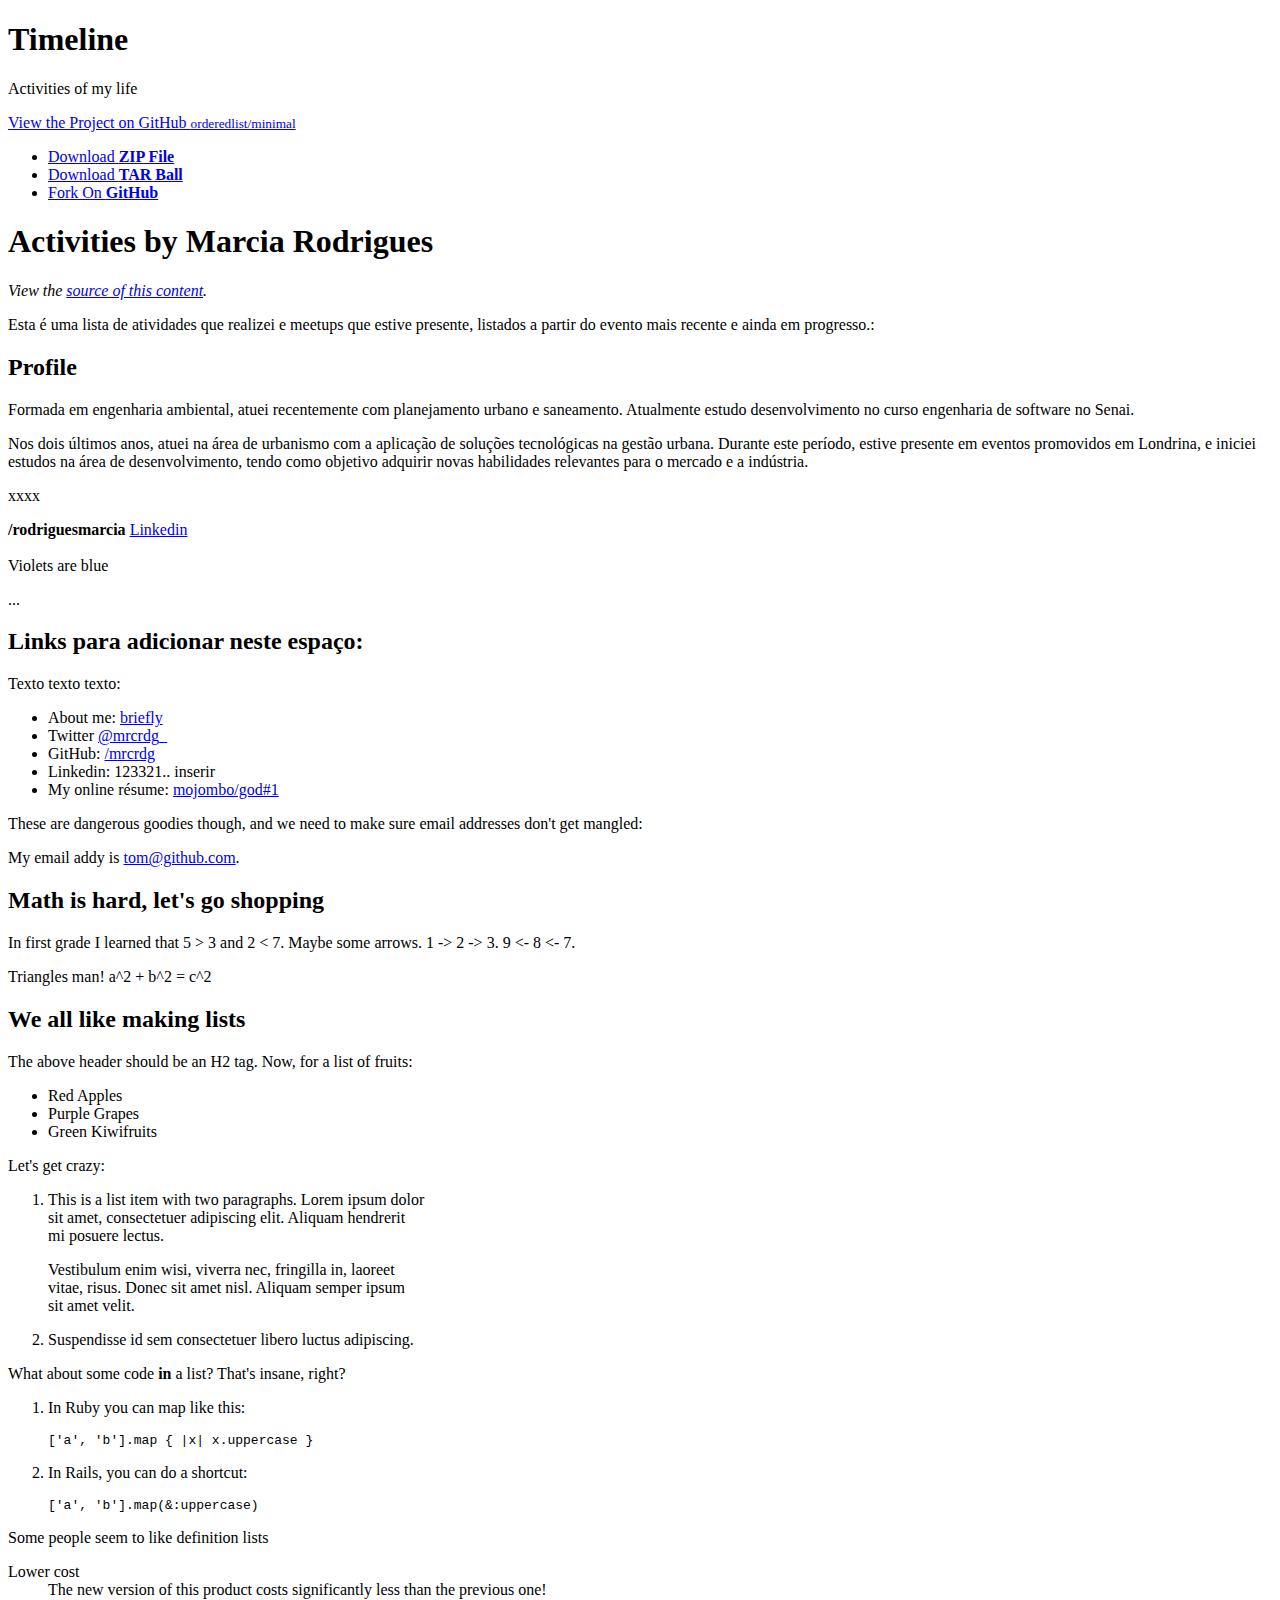
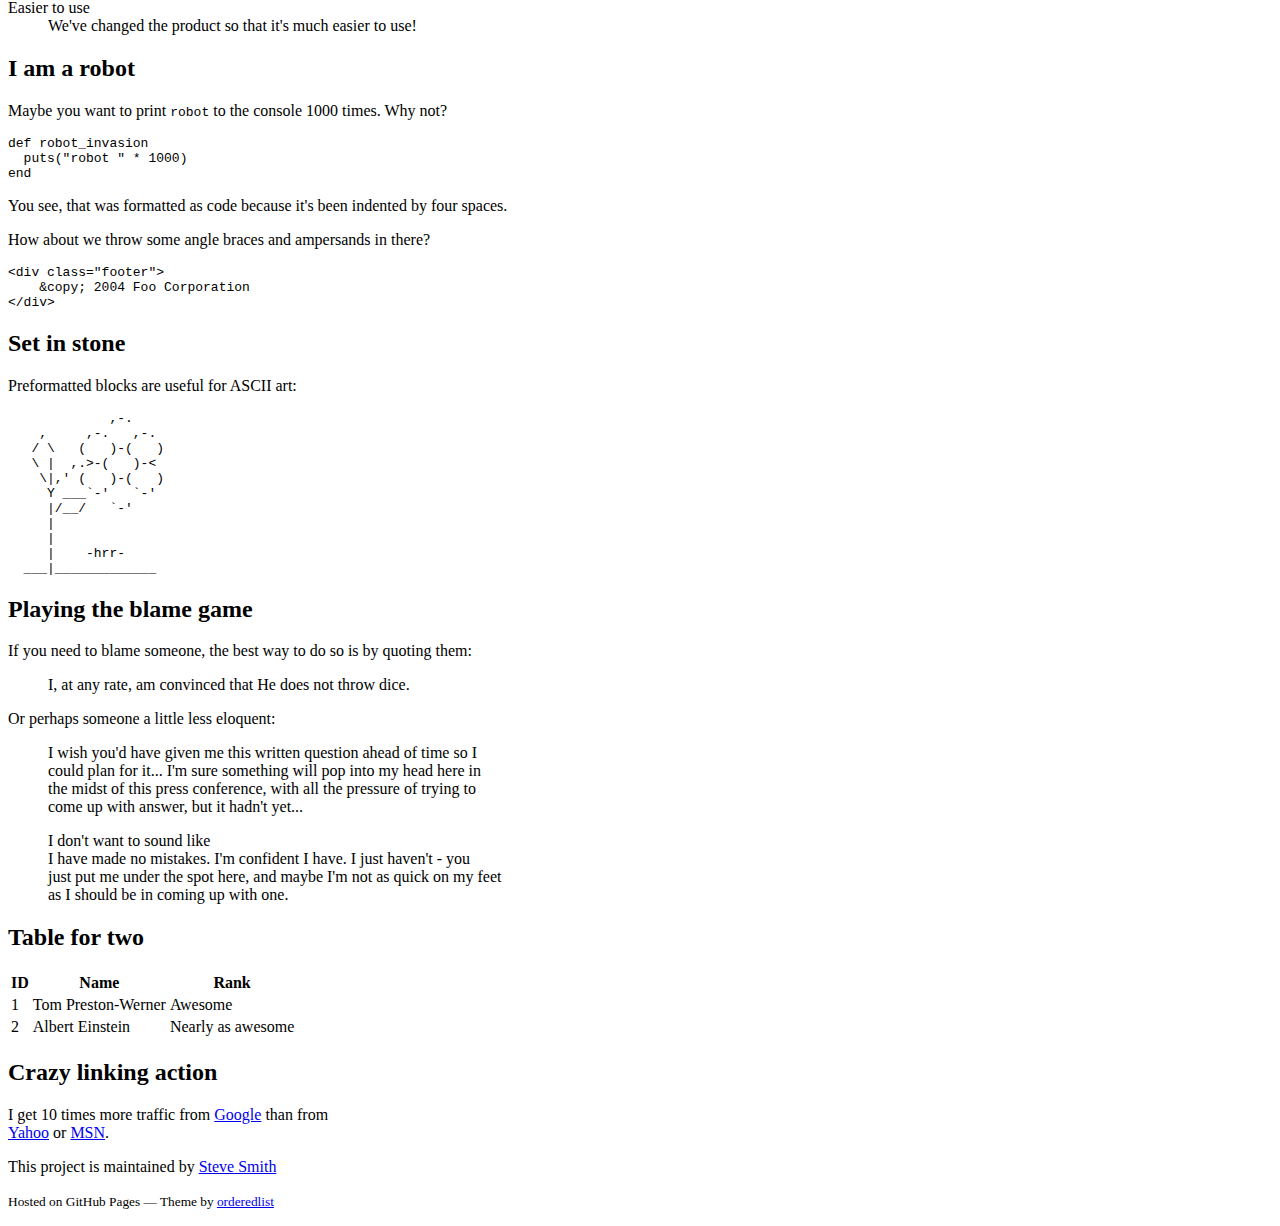
==== index.html @ 12966c2a "Inserted first info" ====
<!doctype html>
<html>
  <head>
    <meta charset="utf-8">
    <meta http-equiv="X-UA-Compatible" content="chrome=1">
    <title>Activities by Marcia Rodrigues</title>

    <link rel="stylesheet" href="stylesheets/styles.css">
    <link rel="stylesheet" href="stylesheets/pygment_trac.css">
    <meta name="viewport" content="width=device-width">
    <!--[if lt IE 9]>
    <script src="//html5shiv.googlecode.com/svn/trunk/html5.js"></script>
    <![endif]-->
  </head>
  <body>
    <div class="wrapper">
      <header>
        <h1>Timeline</h1>
        <p>Activities of my life</p>
        <p class="view"><a href="http://github.com/orderedlist/minimal">View the Project on GitHub <small>orderedlist/minimal</small></a></p>
        <ul>
          <li><a href="https://github.com/orderedlist/minimal/zipball/master">Download <strong>ZIP File</strong></a></li>
          <li><a href="https://github.com/orderedlist/minimal/tarball/master">Download <strong>TAR Ball</strong></a></li>
          <li><a href="http://github.com/orderedlist/minimal">Fork On <strong>GitHub</strong></a></li>
        </ul>
      </header>
      <section>
        <h1>Activities by Marcia Rodrigues</h1>

        <p><em>View the <a href="http://github.github.com/github-flavored-markdown/sample_content.html">source of this content</a>.</em></p>

        <p>Esta é uma lista de atividades que realizei e meetups que estive presente, listados a partir do evento mais recente e ainda em progresso.:</p>

        <h2>Profile</h2>

        <p>Formada em engenharia ambiental, atuei recentemente com planejamento urbano e saneamento. Atualmente estudo desenvolvimento no curso engenharia de software no Senai.<br>
        <p>Nos dois últimos anos, atuei na área de urbanismo com a aplicação de soluções tecnológicas na gestão urbana. Durante este período, estive presente em eventos promovidos em Londrina, e iniciei estudos na área de desenvolvimento, tendo como objetivo adquirir novas habilidades relevantes para o mercado e a indústria. </p>

        <p>xxxx</p>

        <p><strong>/rodriguesmarcia</strong> <a href="https://www.linkedin.com/in/rodriguesmarcia/" class="issue-link" title="Professional Page?">Linkedin</a></li><br><br>
        Violets are blue</p>

        <p>...</p>

        <h2>Links para adicionar neste espaço:</h2>

        <p>Texto texto texto:</p>

        <ul>
          <li>About me: <a href="https://about.me/marciarodrigues" class="commit-link">briefly</a></li>
          <li>Twitter <a href="https://twitter.com/mrcrdg_" class="commit-link">@mrcrdg_</a></li>
          <li>GitHub: <a href="https://github.com/mrcrdg" class="issue-link" title="Baseline: What is up in the air right now?">/mrcrdg</a></li>
          <li>Linkedin: 123321.. inserir</li>
          <li>My online résume: <a href="https://github.com/mojombo/god/issues/1" class="issue-link" title="The server is not available (or you do not have permissions to access it)">mojombo/god#1</a></li>
        </ul>

        <p>These are dangerous goodies though, and we need to make sure email addresses don't get mangled:</p>

        <p>My email addy is <a href="mailto:tom@github.com">tom@github.com</a>.</p>

        <h2>Math is hard, let's go shopping</h2>

        <p>In first grade I learned that 5 &gt; 3 and 2 &lt; 7. Maybe some arrows. 1 -&gt; 2 -&gt; 3. 9 &lt;- 8 &lt;- 7.</p>

        <p>Triangles man! a^2 + b^2 = c^2</p>

        <h2>We all like making lists</h2>

        <p>The above header should be an H2 tag. Now, for a list of fruits:</p>

        <ul>
          <li>Red Apples</li>
          <li>Purple Grapes</li>
          <li>Green Kiwifruits</li>
        </ul>

        <p>Let's get crazy:</p>

        <ol>
          <li>
            <p>This is a list item with two paragraphs. Lorem ipsum dolor<br>
            sit amet, consectetuer adipiscing elit. Aliquam hendrerit<br>
            mi posuere lectus.</p>

            <p>Vestibulum enim wisi, viverra nec, fringilla in, laoreet<br>
            vitae, risus. Donec sit amet nisl. Aliquam semper ipsum<br>
            sit amet velit.</p>
          </li>
          <li><p>Suspendisse id sem consectetuer libero luctus adipiscing.</p></li>
        </ol>

        <p>What about some code <strong>in</strong> a list? That's insane, right?</p>

        <ol>
          <li>
            <p>In Ruby you can map like this:</p>

            <pre><code>['a', 'b'].map { |x| x.uppercase }</code></pre>
          </li>
          <li>
            <p>In Rails, you can do a shortcut:</p>

            <pre><code>['a', 'b'].map(&amp;:uppercase)</code></pre>
          </li>
        </ol>

        <p>Some people seem to like definition lists</p>

        <dl>
          <dt>Lower cost</dt>
          <dd>The new version of this product costs significantly less than the previous one!</dd>
          <dt>Easier to use</dt>
          <dd>We've changed the product so that it's much easier to use!</dd>
        </dl>

        <h2>I am a robot</h2>

        <p>Maybe you want to print <code>robot</code> to the console 1000 times. Why not?</p>

        <pre><code>def robot_invasion
  puts("robot " * 1000)
end
</code></pre>

        <p>You see, that was formatted as code because it's been indented by four spaces.</p>

        <p>How about we throw some angle braces and ampersands in there?</p>

        <pre><code>&lt;div class="footer"&gt;
    &amp;copy; 2004 Foo Corporation
&lt;/div&gt;
</code></pre>

        <h2>Set in stone</h2>

        <p>Preformatted blocks are useful for ASCII art:</p>

        <pre>             ,-.
    ,     ,-.   ,-.
   / \   (   )-(   )
   \ |  ,.&gt;-(   )-&lt;
    \|,' (   )-(   )
     Y ___`-'   `-'
     |/__/   `-'
     |
     |
     |    -hrr-
  ___|_____________
</pre>

        <h2>Playing the blame game</h2>

        <p>If you need to blame someone, the best way to do so is by quoting them:</p>

        <blockquote>
        <p>I, at any rate, am convinced that He does not throw dice.</p>
        </blockquote>

        <p>Or perhaps someone a little less eloquent:</p>

        <blockquote>
        <p>I wish you'd have given me this written question ahead of time so I<br>
        could plan for it... I'm sure something will pop into my head here in<br>
        the midst of this press conference, with all the pressure of trying to<br>
        come up with answer, but it hadn't yet...</p>

        <p>I don't want to sound like<br>
        I have made no mistakes. I'm confident I have. I just haven't - you<br>
        just put me under the spot here, and maybe I'm not as quick on my feet<br>
        as I should be in coming up with one.</p>
        </blockquote>

        <h2>Table for two</h2>

        <table>
          <tbody>
        <tr>
            <th>ID</th>
        <th>Name</th>
        <th>Rank</th>
          </tr>
          <tr>
            <td>1</td>
        <td>Tom Preston-Werner</td>
        <td>Awesome</td>
          </tr>
          <tr>
            <td>2</td>
        <td>Albert Einstein</td>
        <td>Nearly as awesome</td>
          </tr>
        </tbody>
        </table>

        <h2>Crazy linking action</h2>

        <p>I get 10 times more traffic from <a href="http://google.com/" title="Google">Google</a> than from<br>
        <a href="http://search.yahoo.com/" title="Yahoo Search">Yahoo</a> or <a href="http://search.msn.com/" title="MSN Search">MSN</a>.</p>
      </section>
      <footer>
        <p>This project is maintained by <a href="http://github.com/orderedlist">Steve Smith</a></p>
        <p><small>Hosted on GitHub Pages &mdash; Theme by <a href="https://github.com/orderedlist">orderedlist</a></small></p>
      </footer>
    </div>
    <script src="javascripts/scale.fix.js"></script>
  </body>
</html>
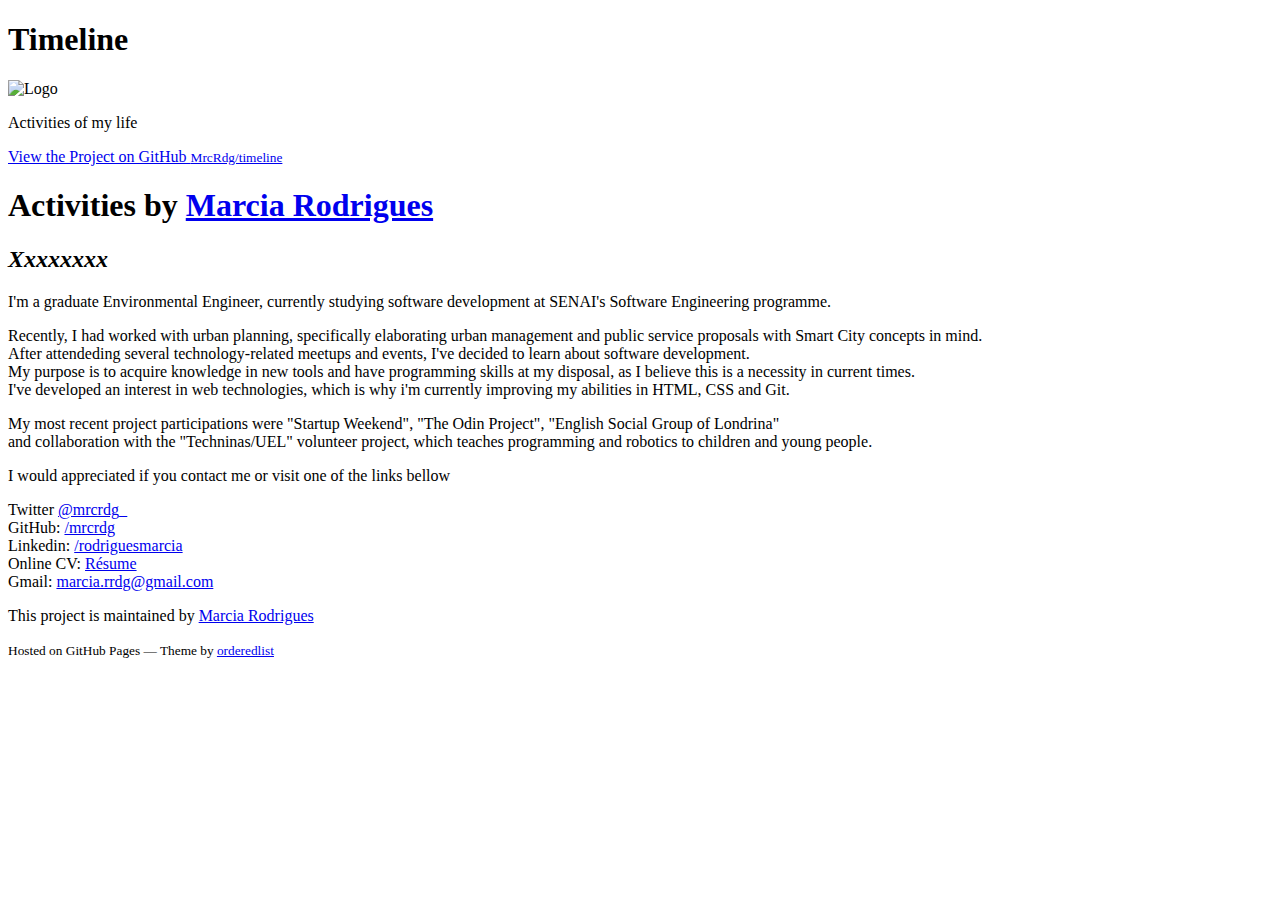
==== commit 5fe75efe: "English version and compressed info" ====
--- a/index.html
+++ b/index.html
@@ -16,190 +16,38 @@
     <div class="wrapper">
       <header>
         <h1>Timeline</h1>
+        <img src="http://placekitten.com/400/400" alt="Logo">
         <p>Activities of my life</p>
-        <p class="view"><a href="http://github.com/orderedlist/minimal">View the Project on GitHub <small>orderedlist/minimal</small></a></p>
-        <ul>
-          <li><a href="https://github.com/orderedlist/minimal/zipball/master">Download <strong>ZIP File</strong></a></li>
-          <li><a href="https://github.com/orderedlist/minimal/tarball/master">Download <strong>TAR Ball</strong></a></li>
-          <li><a href="http://github.com/orderedlist/minimal">Fork On <strong>GitHub</strong></a></li>
-        </ul>
+        <p class="view"><a href="https://github.com/mrcrdg/mrcrdg.github.io">View the Project on GitHub <small>MrcRdg/timeline</small></a></p>
+
       </header>
       <section>
-        <h1>Activities by Marcia Rodrigues</h1>
+        <h1><strong>Activities by <a href="https://about.me/marciarodrigues">Marcia Rodrigues</a></strong></h1>
 
-        <p><em>View the <a href="http://github.github.com/github-flavored-markdown/sample_content.html">source of this content</a>.</em></p>
+        <p><em><h2>Xxxxxxxx</h2></em></p>
 
-        <p>Esta é uma lista de atividades que realizei e meetups que estive presente, listados a partir do evento mais recente e ainda em progresso.:</p>
+        <p>I'm a graduate Environmental Engineer, currently studying software development at SENAI's Software Engineering programme.</p>
 
-        <h2>Profile</h2>
+        <p>Recently, I had worked with urban planning, specifically elaborating urban management and public service proposals with Smart City concepts in mind.<br>
+          After attendeding several technology-related meetups and events, I've decided to learn about software development.<br>
+          My purpose is to acquire knowledge in new tools and have programming skills at my disposal, as I believe this is a necessity in current times.<br>
+          I've developed an interest in web technologies, which is why i'm currently improving my abilities in HTML, CSS and Git.</p>
 
-        <p>Formada em engenharia ambiental, atuei recentemente com planejamento urbano e saneamento. Atualmente estudo desenvolvimento no curso engenharia de software no Senai.<br>
-        <p>Nos dois últimos anos, atuei na área de urbanismo com a aplicação de soluções tecnológicas na gestão urbana. Durante este período, estive presente em eventos promovidos em Londrina, e iniciei estudos na área de desenvolvimento, tendo como objetivo adquirir novas habilidades relevantes para o mercado e a indústria. </p>
+         <p>My most recent project participations were "Startup Weekend", "The Odin Project", "English Social Group of Londrina"<br>
+            and collaboration with the "Techninas/UEL" volunteer project, which teaches programming and robotics to children and young people.</p>
 
-        <p>xxxx</p>
+         <p>I would appreciated if you contact me or visit one of the links bellow</p>
 
-        <p><strong>/rodriguesmarcia</strong> <a href="https://www.linkedin.com/in/rodriguesmarcia/" class="issue-link" title="Professional Page?">Linkedin</a></li><br><br>
-        Violets are blue</p>
+         <p>Twitter <a href="https://twitter.com/mrcrdg_" class="commit-link">@mrcrdg_</a></br>
+         GitHub: <a href="https://github.com/mrcrdg" class="issue-link" title="Baseline: What is up in the air right now?">/mrcrdg</a><br>
+         Linkedin: <a href="https://www.linkedin.com/in/rodriguesmarcia/" class="commit-link">/rodriguesmarcia</a><br>
+         Online CV: <a href="https://github.com/mrcrdg" class="issue-link" title="Ainda não disponível, preciso fazer outra pagina de acesso)">Résume</a><br>
+         Gmail: <a href="mailto:marcia.rrdg@gmail.com">marcia.rrdg@gmail.com</a></p>
 
-        <p>...</p>
 
-        <h2>Links para adicionar neste espaço:</h2>
-
-        <p>Texto texto texto:</p>
-
-        <ul>
-          <li>About me: <a href="https://about.me/marciarodrigues" class="commit-link">briefly</a></li>
-          <li>Twitter <a href="https://twitter.com/mrcrdg_" class="commit-link">@mrcrdg_</a></li>
-          <li>GitHub: <a href="https://github.com/mrcrdg" class="issue-link" title="Baseline: What is up in the air right now?">/mrcrdg</a></li>
-          <li>Linkedin: 123321.. inserir</li>
-          <li>My online résume: <a href="https://github.com/mojombo/god/issues/1" class="issue-link" title="The server is not available (or you do not have permissions to access it)">mojombo/god#1</a></li>
-        </ul>
-
-        <p>These are dangerous goodies though, and we need to make sure email addresses don't get mangled:</p>
-
-        <p>My email addy is <a href="mailto:tom@github.com">tom@github.com</a>.</p>
-
-        <h2>Math is hard, let's go shopping</h2>
-
-        <p>In first grade I learned that 5 &gt; 3 and 2 &lt; 7. Maybe some arrows. 1 -&gt; 2 -&gt; 3. 9 &lt;- 8 &lt;- 7.</p>
-
-        <p>Triangles man! a^2 + b^2 = c^2</p>
-
-        <h2>We all like making lists</h2>
-
-        <p>The above header should be an H2 tag. Now, for a list of fruits:</p>
-
-        <ul>
-          <li>Red Apples</li>
-          <li>Purple Grapes</li>
-          <li>Green Kiwifruits</li>
-        </ul>
-
-        <p>Let's get crazy:</p>
-
-        <ol>
-          <li>
-            <p>This is a list item with two paragraphs. Lorem ipsum dolor<br>
-            sit amet, consectetuer adipiscing elit. Aliquam hendrerit<br>
-            mi posuere lectus.</p>
-
-            <p>Vestibulum enim wisi, viverra nec, fringilla in, laoreet<br>
-            vitae, risus. Donec sit amet nisl. Aliquam semper ipsum<br>
-            sit amet velit.</p>
-          </li>
-          <li><p>Suspendisse id sem consectetuer libero luctus adipiscing.</p></li>
-        </ol>
-
-        <p>What about some code <strong>in</strong> a list? That's insane, right?</p>
-
-        <ol>
-          <li>
-            <p>In Ruby you can map like this:</p>
-
-            <pre><code>['a', 'b'].map { |x| x.uppercase }</code></pre>
-          </li>
-          <li>
-            <p>In Rails, you can do a shortcut:</p>
-
-            <pre><code>['a', 'b'].map(&amp;:uppercase)</code></pre>
-          </li>
-        </ol>
-
-        <p>Some people seem to like definition lists</p>
-
-        <dl>
-          <dt>Lower cost</dt>
-          <dd>The new version of this product costs significantly less than the previous one!</dd>
-          <dt>Easier to use</dt>
-          <dd>We've changed the product so that it's much easier to use!</dd>
-        </dl>
-
-        <h2>I am a robot</h2>
-
-        <p>Maybe you want to print <code>robot</code> to the console 1000 times. Why not?</p>
-
-        <pre><code>def robot_invasion
-  puts("robot " * 1000)
-end
-</code></pre>
-
-        <p>You see, that was formatted as code because it's been indented by four spaces.</p>
-
-        <p>How about we throw some angle braces and ampersands in there?</p>
-
-        <pre><code>&lt;div class="footer"&gt;
-    &amp;copy; 2004 Foo Corporation
-&lt;/div&gt;
-</code></pre>
-
-        <h2>Set in stone</h2>
-
-        <p>Preformatted blocks are useful for ASCII art:</p>
-
-        <pre>             ,-.
-    ,     ,-.   ,-.
-   / \   (   )-(   )
-   \ |  ,.&gt;-(   )-&lt;
-    \|,' (   )-(   )
-     Y ___`-'   `-'
-     |/__/   `-'
-     |
-     |
-     |    -hrr-
-  ___|_____________
-</pre>
-
-        <h2>Playing the blame game</h2>
-
-        <p>If you need to blame someone, the best way to do so is by quoting them:</p>
-
-        <blockquote>
-        <p>I, at any rate, am convinced that He does not throw dice.</p>
-        </blockquote>
-
-        <p>Or perhaps someone a little less eloquent:</p>
-
-        <blockquote>
-        <p>I wish you'd have given me this written question ahead of time so I<br>
-        could plan for it... I'm sure something will pop into my head here in<br>
-        the midst of this press conference, with all the pressure of trying to<br>
-        come up with answer, but it hadn't yet...</p>
-
-        <p>I don't want to sound like<br>
-        I have made no mistakes. I'm confident I have. I just haven't - you<br>
-        just put me under the spot here, and maybe I'm not as quick on my feet<br>
-        as I should be in coming up with one.</p>
-        </blockquote>
-
-        <h2>Table for two</h2>
-
-        <table>
-          <tbody>
-        <tr>
-            <th>ID</th>
-        <th>Name</th>
-        <th>Rank</th>
-          </tr>
-          <tr>
-            <td>1</td>
-        <td>Tom Preston-Werner</td>
-        <td>Awesome</td>
-          </tr>
-          <tr>
-            <td>2</td>
-        <td>Albert Einstein</td>
-        <td>Nearly as awesome</td>
-          </tr>
-        </tbody>
-        </table>
-
-        <h2>Crazy linking action</h2>
-
-        <p>I get 10 times more traffic from <a href="http://google.com/" title="Google">Google</a> than from<br>
-        <a href="http://search.yahoo.com/" title="Yahoo Search">Yahoo</a> or <a href="http://search.msn.com/" title="MSN Search">MSN</a>.</p>
       </section>
       <footer>
-        <p>This project is maintained by <a href="http://github.com/orderedlist">Steve Smith</a></p>
+        <p>This project is maintained by <a href="https://github.com/mrcrdg">Marcia Rodrigues</a></p>
         <p><small>Hosted on GitHub Pages &mdash; Theme by <a href="https://github.com/orderedlist">orderedlist</a></small></p>
       </footer>
     </div>
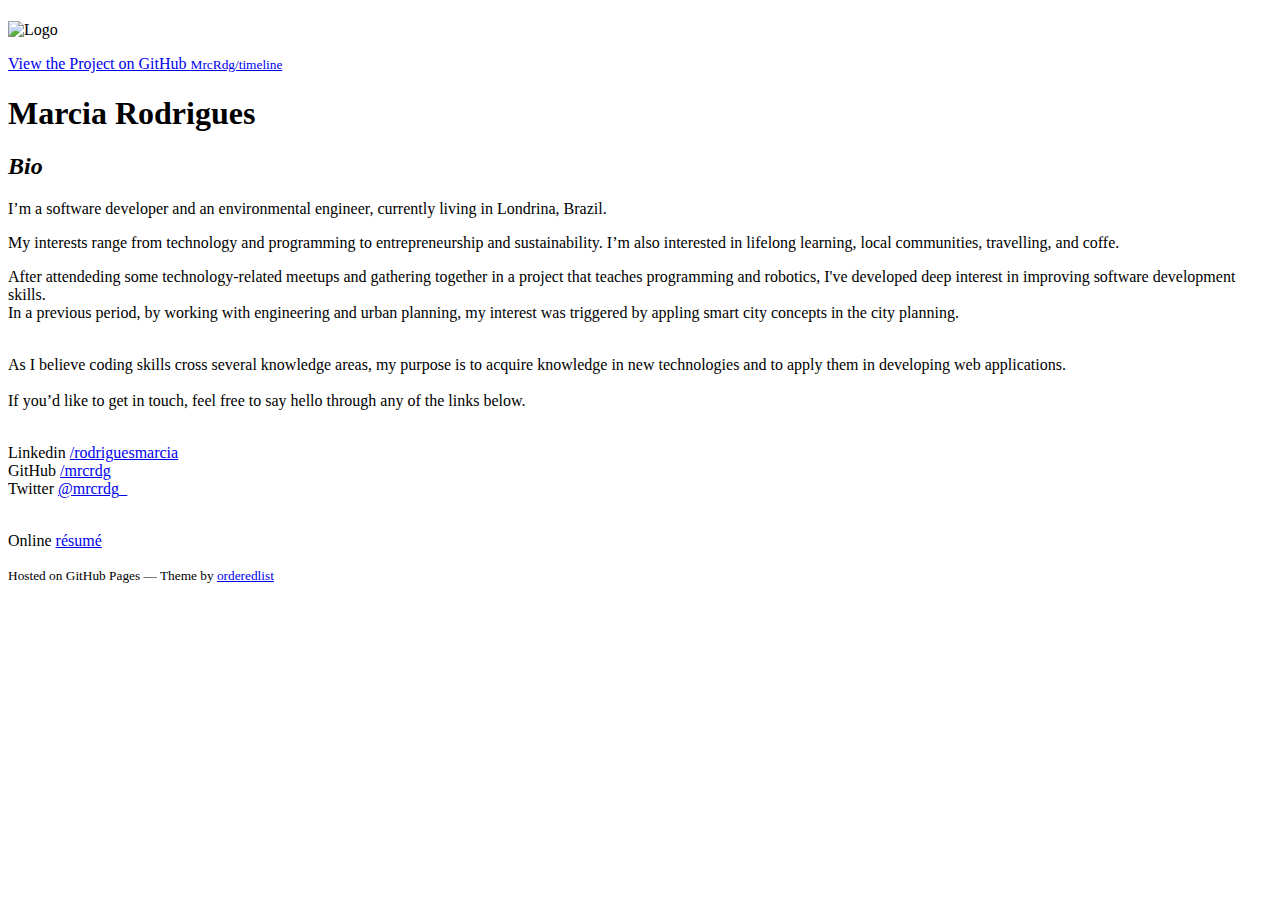
==== commit b260e40d: "2 lines code change in the main page" ====
--- a/index.html
+++ b/index.html
@@ -3,7 +3,7 @@
   <head>
     <meta charset="utf-8">
     <meta http-equiv="X-UA-Compatible" content="chrome=1">
-    <title>Activities by Marcia Rodrigues</title>
+    <title>Marcia Rodrigues</title>
 
     <link rel="stylesheet" href="stylesheets/styles.css">
     <link rel="stylesheet" href="stylesheets/pygment_trac.css">
@@ -15,39 +15,36 @@
   <body>
     <div class="wrapper">
       <header>
-        <h1>Timeline</h1>
-        <img src="http://placekitten.com/400/400" alt="Logo">
-        <p>Activities of my life</p>
+        <h1></h1>
+        <img src="https://github.com/mrcrdg/mrcrdg.github.io/blob/f04fca74c936038b05bed1803b88bcb21720735c/imagecropped.jpg?raw=true" alt="Logo">
+        <p></p>
         <p class="view"><a href="https://github.com/mrcrdg/mrcrdg.github.io">View the Project on GitHub <small>MrcRdg/timeline</small></a></p>
 
       </header>
       <section>
-        <h1><strong>Activities by <a href="https://about.me/marciarodrigues">Marcia Rodrigues</a></strong></h1>
+        <h1><strong>Marcia Rodrigues</strong></h1>
 
-        <p><em><h2>Xxxxxxxx</h2></em></p>
+        <p><em><h2>Bio </h2></em></p>
 
-        <p>I'm a graduate Environmental Engineer, currently studying software development at SENAI's Software Engineering programme.</p>
+        <p>I’m a software developer and an environmental engineer, currently living in Londrina, Brazil.</p>
 
-        <p>Recently, I had worked with urban planning, specifically elaborating urban management and public service proposals with Smart City concepts in mind.<br>
-          After attendeding several technology-related meetups and events, I've decided to learn about software development.<br>
-          My purpose is to acquire knowledge in new tools and have programming skills at my disposal, as I believe this is a necessity in current times.<br>
-          I've developed an interest in web technologies, which is why i'm currently improving my abilities in HTML, CSS and Git.</p>
+        <p>My interests range from technology and programming to entrepreneurship and sustainability. I’m also interested in lifelong learning, local communities, travelling, and coffe.</p>
 
-         <p>My most recent project participations were "Startup Weekend", "The Odin Project", "English Social Group of Londrina"<br>
-            and collaboration with the "Techninas/UEL" volunteer project, which teaches programming and robotics to children and young people.</p>
+        After attendeding some technology-related meetups and gathering together in a project that teaches programming and robotics, I've developed deep interest in improving software development skills.
+        <br>In a previous period, by working with engineering and urban planning, my interest was triggered by appling smart city concepts in the city planning.</br>
 
-         <p>I would appreciated if you contact me or visit one of the links bellow</p>
+        <br><p>As I believe coding skills cross several knowledge areas, my purpose is to acquire knowledge in new technologies and to apply them in developing web applications.</br>
+        <br>If you’d like to get in touch, feel free to say hello through any of the links below.</p></br>
 
-         <p>Twitter <a href="https://twitter.com/mrcrdg_" class="commit-link">@mrcrdg_</a></br>
-         GitHub: <a href="https://github.com/mrcrdg" class="issue-link" title="Baseline: What is up in the air right now?">/mrcrdg</a><br>
-         Linkedin: <a href="https://www.linkedin.com/in/rodriguesmarcia/" class="commit-link">/rodriguesmarcia</a><br>
-         Online CV: <a href="https://github.com/mrcrdg" class="issue-link" title="Ainda não disponível, preciso fazer outra pagina de acesso)">Résume</a><br>
-         Gmail: <a href="mailto:marcia.rrdg@gmail.com">marcia.rrdg@gmail.com</a></p>
 
+         Linkedin <a href="https://www.linkedin.com/in/rodriguesmarcia/" class="commit-link">/rodriguesmarcia</a><br>
+         GitHub <a href="https://github.com/mrcrdg" class="issue-link" title="Baseline: What is up in the air right now?">/mrcrdg</a><br>
+         Twitter <a href="https://twitter.com/mrcrdg_" class="commit-link">@mrcrdg_</a></br>
+
+         <p><br>Online <a href="https://mrcrdg.github.io/resume/" class="issue-link">résumé</a></br></p>
 
       </section>
       <footer>
-        <p>This project is maintained by <a href="https://github.com/mrcrdg">Marcia Rodrigues</a></p>
         <p><small>Hosted on GitHub Pages &mdash; Theme by <a href="https://github.com/orderedlist">orderedlist</a></small></p>
       </footer>
     </div>
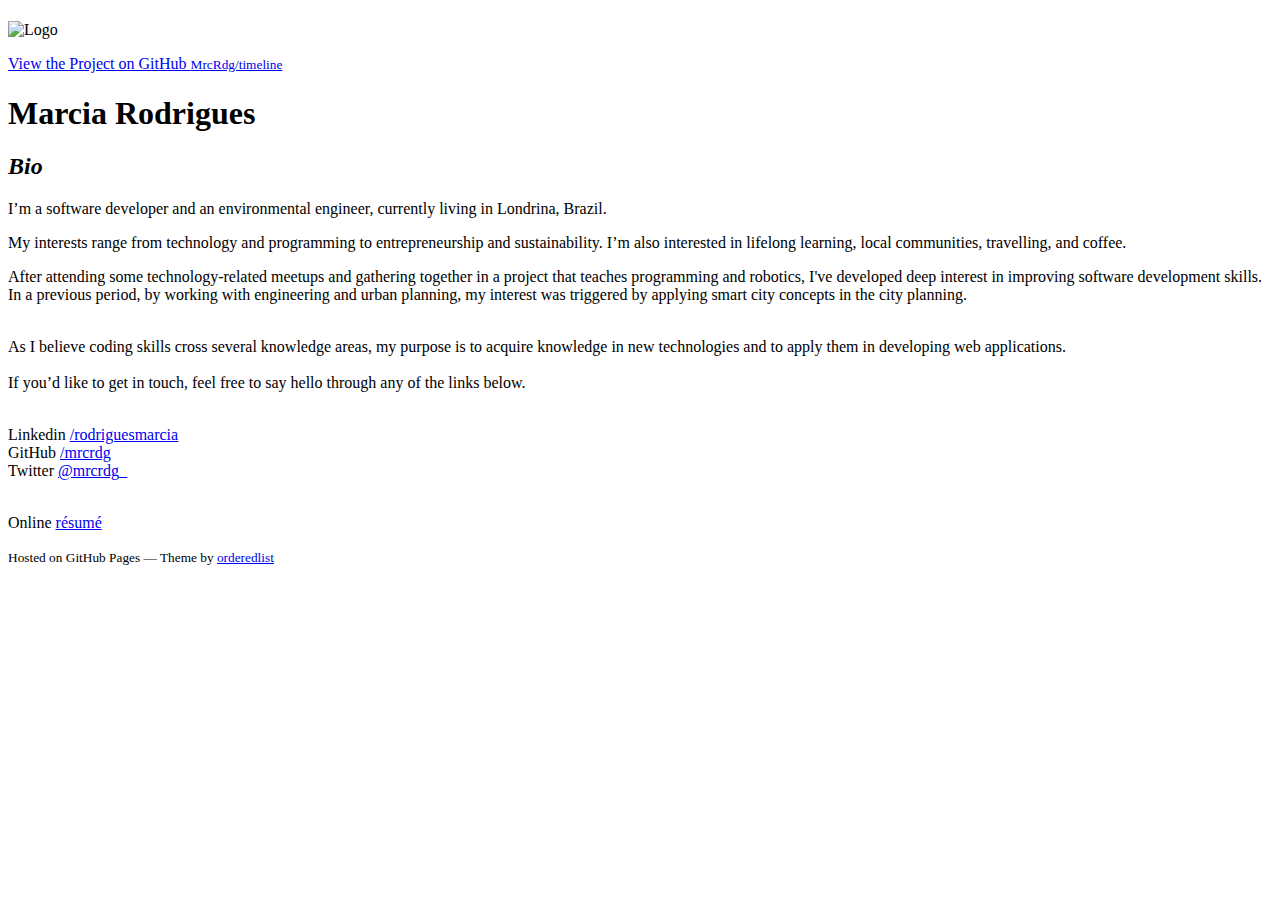
==== commit 79f63fd4: "Grammar spell" ====
--- a/index.html
+++ b/index.html
@@ -28,10 +28,10 @@
 
         <p>I’m a software developer and an environmental engineer, currently living in Londrina, Brazil.</p>
 
-        <p>My interests range from technology and programming to entrepreneurship and sustainability. I’m also interested in lifelong learning, local communities, travelling, and coffe.</p>
+        <p>My interests range from technology and programming to entrepreneurship and sustainability. I’m also interested in lifelong learning, local communities, travelling, and coffee.</p>
 
-        After attendeding some technology-related meetups and gathering together in a project that teaches programming and robotics, I've developed deep interest in improving software development skills.
-        <br>In a previous period, by working with engineering and urban planning, my interest was triggered by appling smart city concepts in the city planning.</br>
+        After attending some technology-related meetups and gathering together in a project that teaches programming and robotics, I've developed deep interest in improving software development skills.
+        <br>In a previous period, by working with engineering and urban planning, my interest was triggered by applying smart city concepts in the city planning.</br>
 
         <br><p>As I believe coding skills cross several knowledge areas, my purpose is to acquire knowledge in new technologies and to apply them in developing web applications.</br>
         <br>If you’d like to get in touch, feel free to say hello through any of the links below.</p></br>
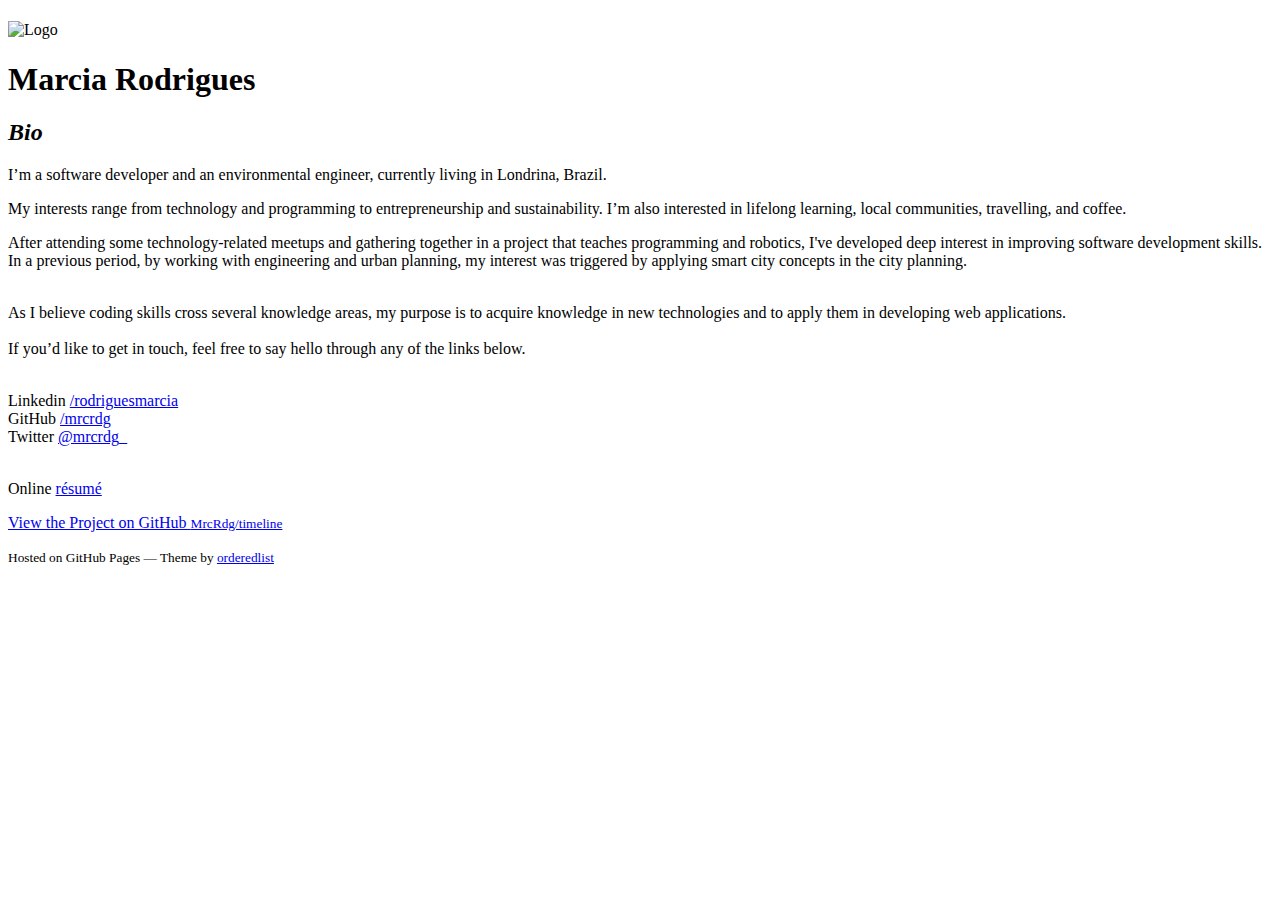
==== commit ba81704f: "Added analytics, fixed footer" ====
--- a/index.html
+++ b/index.html
@@ -1,6 +1,15 @@
 <!doctype html>
 <html>
   <head>
+
+    <script async src="https://www.googletagmanager.com/gtag/js?id=UA-141280792-1"></script>
+    <script>
+      window.dataLayer = window.dataLayer || [];
+      function gtag(){dataLayer.push(arguments);}
+      gtag('js', new Date());
+      gtag('config', 'UA-141280792-1');
+    </script>
+
     <meta charset="utf-8">
     <meta http-equiv="X-UA-Compatible" content="chrome=1">
     <title>Marcia Rodrigues</title>
@@ -18,7 +27,6 @@
         <h1></h1>
         <img src="https://github.com/mrcrdg/mrcrdg.github.io/blob/f04fca74c936038b05bed1803b88bcb21720735c/imagecropped.jpg?raw=true" alt="Logo">
         <p></p>
-        <p class="view"><a href="https://github.com/mrcrdg/mrcrdg.github.io">View the Project on GitHub <small>MrcRdg/timeline</small></a></p>
 
       </header>
       <section>
@@ -45,7 +53,8 @@
 
       </section>
       <footer>
-        <p><small>Hosted on GitHub Pages &mdash; Theme by <a href="https://github.com/orderedlist">orderedlist</a></small></p>
+        <p class="view"><a href="https://github.com/mrcrdg/mrcrdg.github.io">View the Project on GitHub <small>MrcRdg/timeline</small></a></p>
+        <small>Hosted on GitHub Pages &mdash; Theme by <a href="https://github.com/orderedlist">orderedlist</a></small>
       </footer>
     </div>
     <script src="javascripts/scale.fix.js"></script>
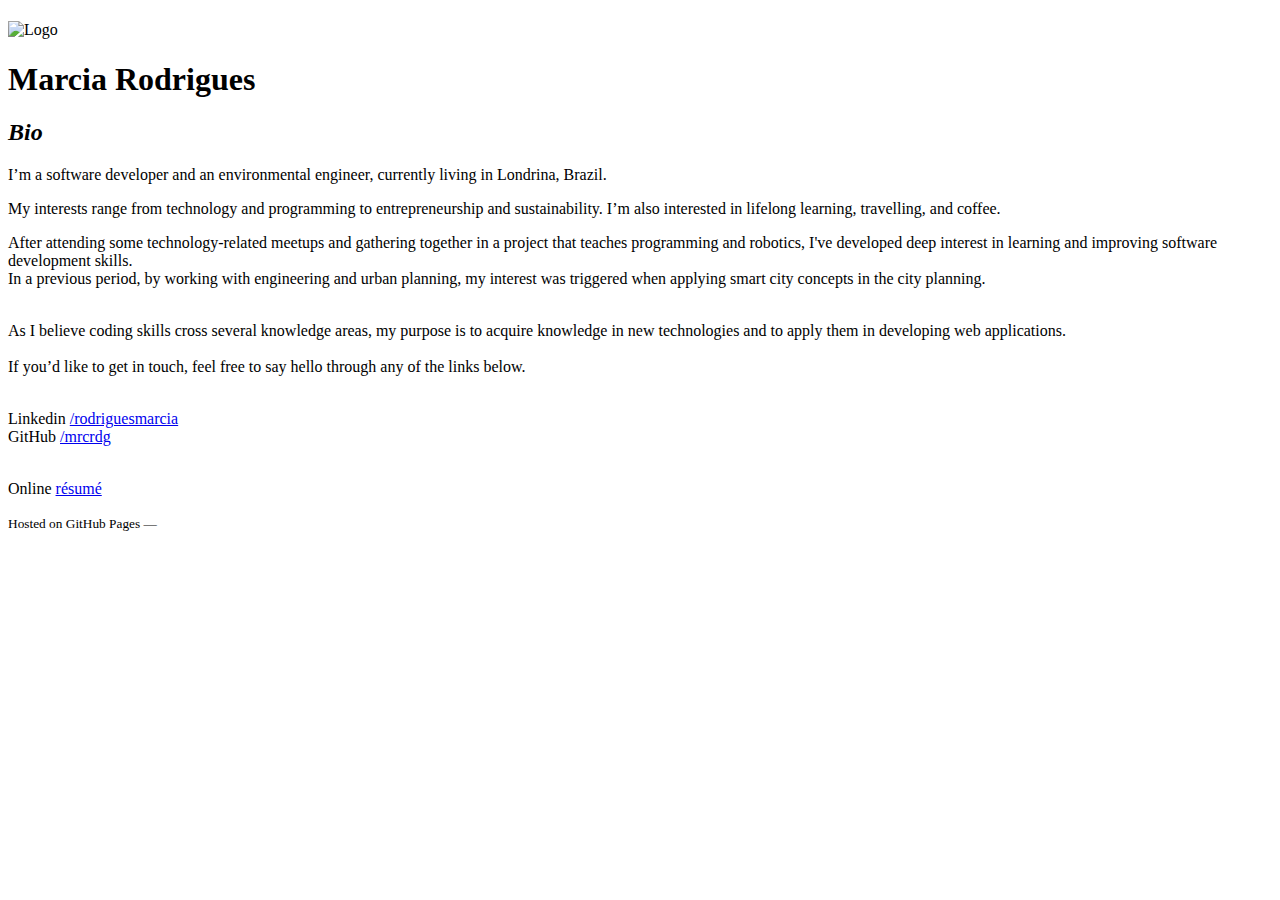
==== commit c39d0801: "Main page altered" ====
--- a/index.html
+++ b/index.html
@@ -36,10 +36,10 @@
 
         <p>I’m a software developer and an environmental engineer, currently living in Londrina, Brazil.</p>
 
-        <p>My interests range from technology and programming to entrepreneurship and sustainability. I’m also interested in lifelong learning, local communities, travelling, and coffee.</p>
+        <p>My interests range from technology and programming to entrepreneurship and sustainability. I’m also interested in lifelong learning, travelling, and coffee.</p>
 
-        After attending some technology-related meetups and gathering together in a project that teaches programming and robotics, I've developed deep interest in improving software development skills.
-        <br>In a previous period, by working with engineering and urban planning, my interest was triggered by applying smart city concepts in the city planning.</br>
+        After attending some technology-related meetups and gathering together in a project that teaches programming and robotics, I've developed deep interest in learning and improving software development skills.
+        <br>In a previous period, by working with engineering and urban planning, my interest was triggered when applying smart city concepts in the city planning.</br>
 
         <br><p>As I believe coding skills cross several knowledge areas, my purpose is to acquire knowledge in new technologies and to apply them in developing web applications.</br>
         <br>If you’d like to get in touch, feel free to say hello through any of the links below.</p></br>
@@ -47,14 +47,12 @@
 
          Linkedin <a href="https://www.linkedin.com/in/rodriguesmarcia/" class="commit-link">/rodriguesmarcia</a><br>
          GitHub <a href="https://github.com/mrcrdg" class="issue-link" title="Baseline: What is up in the air right now?">/mrcrdg</a><br>
-         Twitter <a href="https://twitter.com/mrcrdg_" class="commit-link">@mrcrdg_</a></br>
 
          <p><br>Online <a href="https://mrcrdg.github.io/resume/" class="issue-link">résumé</a></br></p>
 
       </section>
       <footer>
-        <p class="view"><a href="https://github.com/mrcrdg/mrcrdg.github.io">View the Project on GitHub <small>MrcRdg/timeline</small></a></p>
-        <small>Hosted on GitHub Pages &mdash; Theme by <a href="https://github.com/orderedlist">orderedlist</a></small>
+        <small>Hosted on GitHub Pages &mdash;</small>
       </footer>
     </div>
     <script src="javascripts/scale.fix.js"></script>
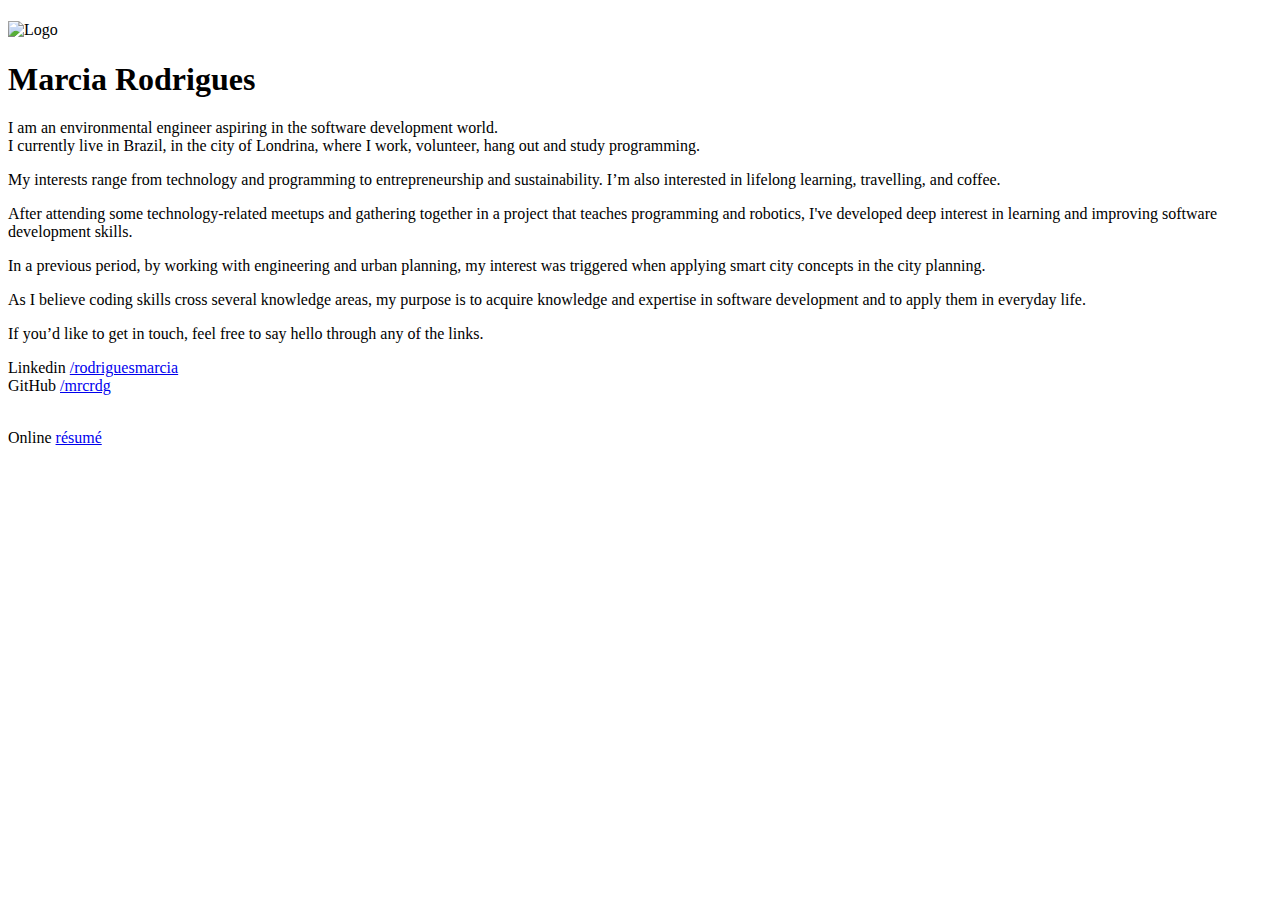
==== commit 37b79a8d: "Updating main profile text" ====
--- a/index.html
+++ b/index.html
@@ -1,25 +1,12 @@
-<!doctype html>
+<!DOCTYPE html>
 <html>
   <head>
-
-    <script async src="https://www.googletagmanager.com/gtag/js?id=UA-141280792-1"></script>
-    <script>
-      window.dataLayer = window.dataLayer || [];
-      function gtag(){dataLayer.push(arguments);}
-      gtag('js', new Date());
-      gtag('config', 'UA-141280792-1');
-    </script>
-
     <meta charset="utf-8">
     <meta http-equiv="X-UA-Compatible" content="chrome=1">
     <title>Marcia Rodrigues</title>
-
     <link rel="stylesheet" href="stylesheets/styles.css">
     <link rel="stylesheet" href="stylesheets/pygment_trac.css">
     <meta name="viewport" content="width=device-width">
-    <!--[if lt IE 9]>
-    <script src="//html5shiv.googlecode.com/svn/trunk/html5.js"></script>
-    <![endif]-->
   </head>
   <body>
     <div class="wrapper">
@@ -32,17 +19,22 @@
       <section>
         <h1><strong>Marcia Rodrigues</strong></h1>
 
-        <p><em><h2>Bio </h2></em></p>
+        <p>I am an environmental engineer aspiring in the software development world.<br>
+          I currently live in Brazil, in the city of Londrina, where I work, volunteer, hang out and study programming.
 
-        <p>I’m a software developer and an environmental engineer, currently living in Londrina, Brazil.</p>
+        <p>My interests range from technology and programming to entrepreneurship and sustainability.
+          I’m also interested in lifelong learning, travelling, and coffee.</p>
 
-        <p>My interests range from technology and programming to entrepreneurship and sustainability. I’m also interested in lifelong learning, travelling, and coffee.</p>
+        <p>After attending some technology-related meetups and gathering together in a project that teaches programming and robotics,
+        I've developed deep interest in learning and improving software development skills.</p>
+        
+        <p>In a previous period, by working with engineering and urban planning, my interest was triggered when applying smart city concepts
+         in the city planning.</p>
 
-        After attending some technology-related meetups and gathering together in a project that teaches programming and robotics, I've developed deep interest in learning and improving software development skills.
-        <br>In a previous period, by working with engineering and urban planning, my interest was triggered when applying smart city concepts in the city planning.</br>
-
-        <br><p>As I believe coding skills cross several knowledge areas, my purpose is to acquire knowledge in new technologies and to apply them in developing web applications.</br>
-        <br>If you’d like to get in touch, feel free to say hello through any of the links below.</p></br>
+        <p>As I believe coding skills cross several knowledge areas, my purpose is to acquire knowledge and expertise in software development 
+          and to apply them in everyday life.</p>
+          
+        <p>If you’d like to get in touch, feel free to say hello through any of the links.</p>
 
 
          Linkedin <a href="https://www.linkedin.com/in/rodriguesmarcia/" class="commit-link">/rodriguesmarcia</a><br>
@@ -51,10 +43,20 @@
          <p><br>Online <a href="https://mrcrdg.github.io/resume/" class="issue-link">résumé</a></br></p>
 
       </section>
-      <footer>
-        <small>Hosted on GitHub Pages &mdash;</small>
-      </footer>
+      <!---footer>
+        <small>Hosted on GitHub Pages</small>
+      <!/footer-->
     </div>
     <script src="javascripts/scale.fix.js"></script>
+    <script async src="https://www.googletagmanager.com/gtag/js?id=UA-141280792-1"></script>
+    <script>
+      window.dataLayer = window.dataLayer || [];
+      function gtag(){dataLayer.push(arguments);}
+      gtag('js', new Date());
+      gtag('config', 'UA-141280792-1');
+    </script>
+    <!--[if lt IE 9]>
+    <script src="//html5shiv.googlecode.com/svn/trunk/html5.js"></script>
+    <![endif]-->
   </body>
 </html>
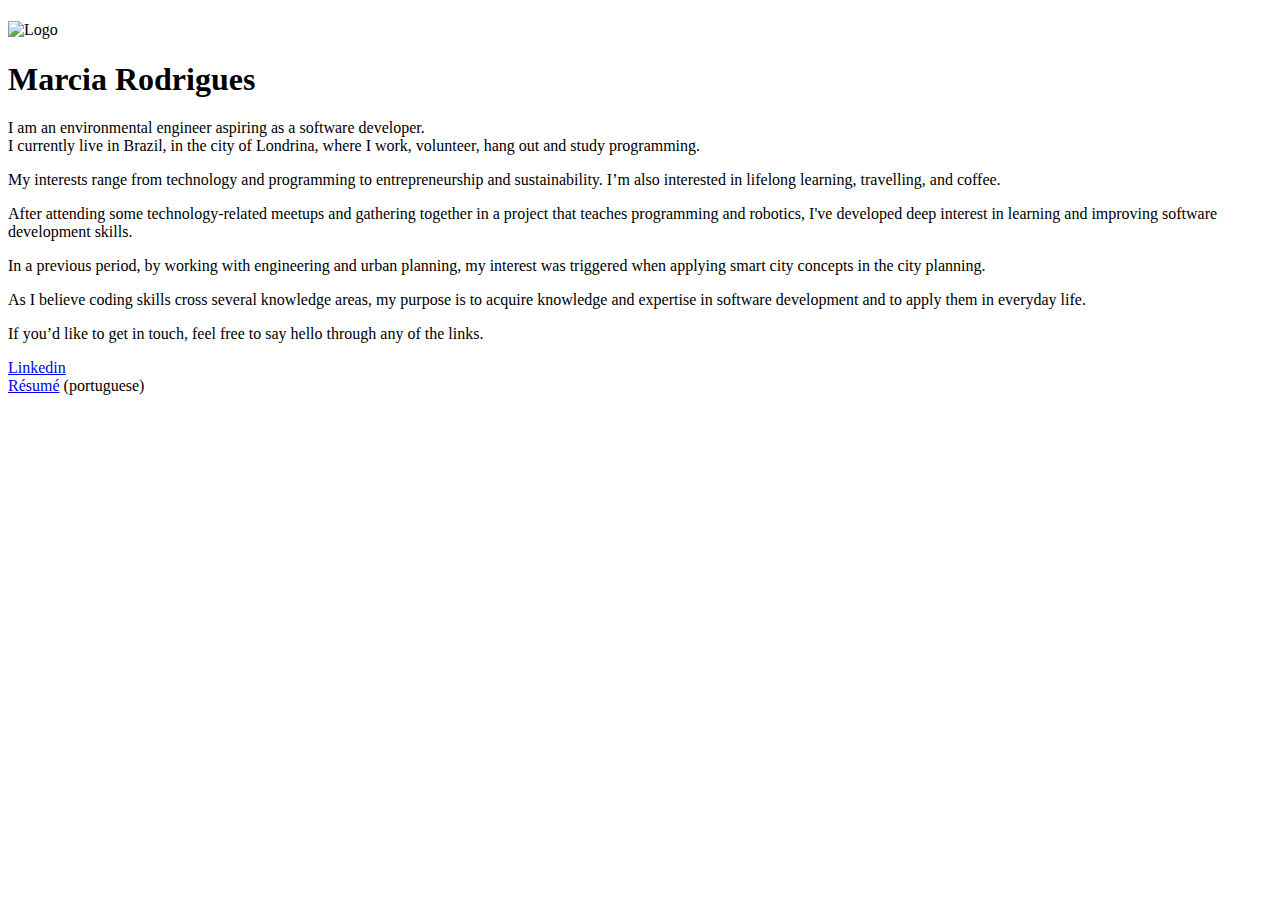
==== commit 9a5fad21: "inner join" ====
--- a/index.html
+++ b/index.html
@@ -19,7 +19,7 @@
       <section>
         <h1><strong>Marcia Rodrigues</strong></h1>
 
-        <p>I am an environmental engineer aspiring in the software development world.<br>
+        <p>I am an environmental engineer aspiring as a software developer.<br>
           I currently live in Brazil, in the city of Londrina, where I work, volunteer, hang out and study programming.
 
         <p>My interests range from technology and programming to entrepreneurship and sustainability.
@@ -27,25 +27,24 @@
 
         <p>After attending some technology-related meetups and gathering together in a project that teaches programming and robotics,
         I've developed deep interest in learning and improving software development skills.</p>
-        
+
         <p>In a previous period, by working with engineering and urban planning, my interest was triggered when applying smart city concepts
          in the city planning.</p>
 
-        <p>As I believe coding skills cross several knowledge areas, my purpose is to acquire knowledge and expertise in software development 
+        <p>As I believe coding skills cross several knowledge areas, my purpose is to acquire knowledge and expertise in software development
           and to apply them in everyday life.</p>
-          
+
         <p>If you’d like to get in touch, feel free to say hello through any of the links.</p>
 
 
-         Linkedin <a href="https://www.linkedin.com/in/rodriguesmarcia/" class="commit-link">/rodriguesmarcia</a><br>
-         GitHub <a href="https://github.com/mrcrdg" class="issue-link" title="Baseline: What is up in the air right now?">/mrcrdg</a><br>
-
-         <p><br>Online <a href="https://mrcrdg.github.io/resume/" class="issue-link">résumé</a></br></p>
+         <a href="https://www.linkedin.com/in/rodriguesmarcia/" class="commit-link" title="Only testing this feature. It's ok to click :)">Linkedin</a><br>
+         <a href="https://mrcrdg.github.io/resumept/" class="issue-link" title="Planning on uploading an english version.">Résumé</a> (portuguese)</br></p>
 
       </section>
       <!---footer>
         <small>Hosted on GitHub Pages</small>
       <!/footer-->
+
     </div>
     <script src="javascripts/scale.fix.js"></script>
     <script async src="https://www.googletagmanager.com/gtag/js?id=UA-141280792-1"></script>
